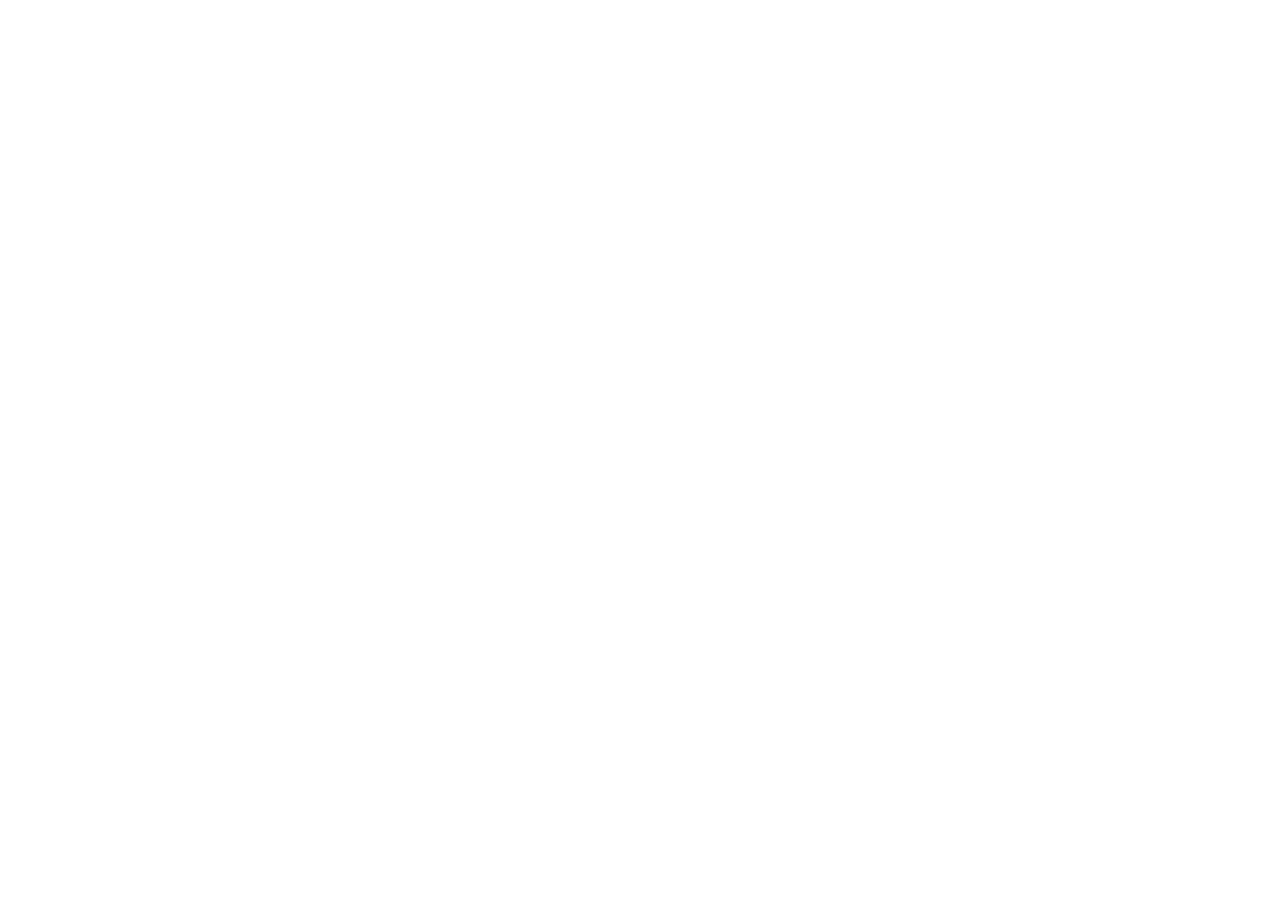
==== index.html @ 3dc0cd69 "files aangemaakt" ====
<!DOCTYPE html>
<html lang="en">
<head>
    <meta charset="UTF-8">
    <meta name="viewport" content="width=device-width, initial-scale=1.0">
    <title>Document</title>
</head>
<body>
    
</body>
</html>
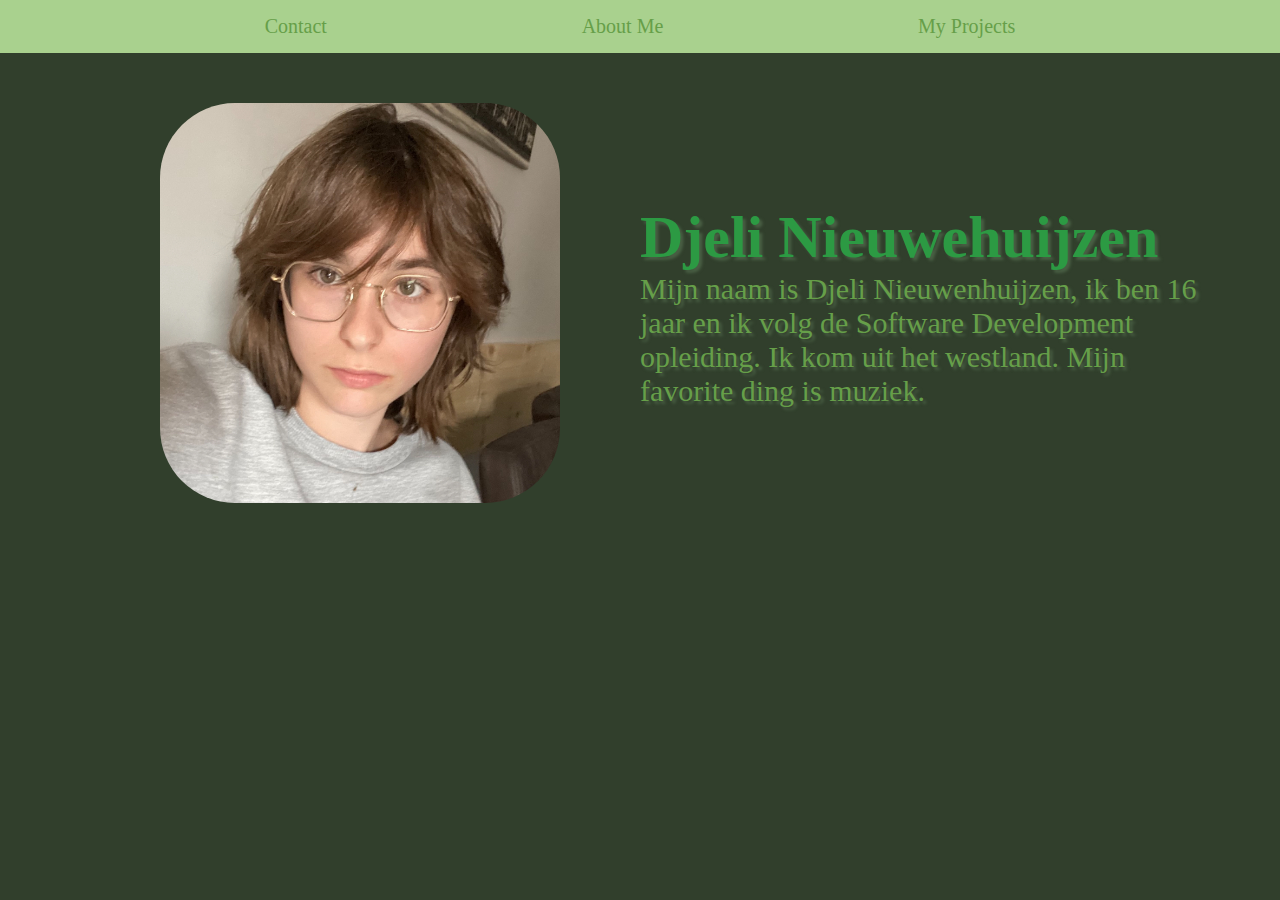
==== commit 2cf07229: "basis grid af" ====
--- a/index.html
+++ b/index.html
@@ -1,11 +1,37 @@
 <!DOCTYPE html>
 <html lang="en">
+
 <head>
     <meta charset="UTF-8">
     <meta name="viewport" content="width=device-width, initial-scale=1.0">
-    <title>Document</title>
+    <link rel="stylesheet" href="css/style.css">
+    <title>Djeli Nieuwenhuijzen</title>
 </head>
+
 <body>
-    
+    <div class="wrapper">
+        <header>
+            <nav>
+                <a class="contact-page" href="contact.html">Contact</a>
+                <a class="about-me-page" href="about-me.html">About Me</a>
+                <a class="projects-page" href="projects.html">My Projects</a>
+            </nav>
+        </header>
+
+        <main class="home-main">
+            <div class="title">
+                <img src="/img/me POFO.png" class="djeli-photo" width="400px">
+            </div>
+            <article class="intro">
+                <h1 class="name">Djeli Nieuwehuijzen</h1>
+                <p>
+                    Mijn naam is Djeli Nieuwenhuijzen, ik ben 16 jaar en ik volg de Software Development opleiding. Ik
+                    kom
+                    uit het westland. Mijn favorite ding is muziek.
+                </p>
+            </article>
+        </main>
+    </div>
 </body>
+
 </html>--- a/css/style.css
+++ b/css/style.css
@@ -0,0 +1,213 @@
+* {
+    padding: 0;
+    margin: 0;
+    box-sizing: border-box;
+}
+
+:root {
+    --light-green: #a9d18e;
+    --dark-green: #313f2c;
+    --dove: #2c9a43;
+    --butterfly: #669f49;
+    --shadow: #495f44;
+}
+
+.wrapper {
+    display: grid;
+    grid-template-columns: 1fr;
+    grid-auto-rows: minmax(50px, auto);
+    grid-template-areas:
+        "hd"
+        "mn"
+        "mn"
+        "mn"
+        "mn"
+        "mn";
+}
+
+header {
+    grid-area: hd;
+    background: var(--light-green);
+    padding: 10px;
+}
+
+nav {
+    width: 100%;
+    padding-block: 5px;
+    display: flex;
+    justify-content: space-evenly;
+}
+
+body {
+    font-family: Georgia, 'Times New Roman', Times, serif;
+    font-size: 20px;
+    color: var(--butterfly);
+    background: var(--dark-green)
+}
+
+main {
+    grid-area: mn;
+}
+
+a {
+    color: inherit;
+    text-decoration: inherit;
+}
+
+a:hover {
+    color: var(--dark-green);
+    text-shadow: 3px 3px 3px var(--shadow);
+}
+
+/* main page */
+.home-main {
+    display: grid;
+    grid-template-columns: repeat(12, 1fr);
+    grid-auto-rows: minmax(50px, auto);
+    grid-template-areas:
+        ". . . . . . . . . . . ."
+        ". . im . . . . . . . . ."
+        ". . im . . . . . . . . ."
+        ". . im . ar ar ar ar ar ar ar ."
+        ". . im . ar ar ar ar ar ar ar ."
+        ". . im . ar ar ar ar ar ar ar ."
+        ". . im . . . . . . . . ."
+        ". . im . . . . . . . . ."
+        ". . . . . . . . . . . ."
+        ". . . . . . . . . . . ."
+    ;
+}
+
+.name {
+    color: var(--dove);
+}
+
+.intro {
+    font-size: 30px;
+    grid-area: ar;
+    text-shadow: 3px 3px 3px var(--shadow);
+}
+
+.djeli-photo {
+    border-radius: 75px;
+    width: 400px;
+    height: 400px;
+}
+
+.title {
+    grid-area: im;
+}
+
+/* contact page */
+.contact-main {
+    text-shadow: 2px 2px 3px var(--shadow);
+    display: grid;
+    grid-template-columns: repeat(12, 1fr);
+    grid-auto-rows: minmax(50px, auto);
+    grid-template-areas:
+        ". . . . . . . . . . . ."
+        ". . . . he he he he he . . ."
+        ". . . . . . . . . . . ."
+        ". . . . us us us . . . . ."
+        ". . . . us us us . . . . ."
+        ". . . . us us us . . . . ."
+        ". . . . us us us . . . . ."
+        ". . . . . . . . . . . ."
+        ". . . . . . . . . . . ."
+    ;
+}
+
+.contact-title {
+    grid-area: he;
+    font-size: 30px;
+}
+
+.user-names {
+    grid-area: us;
+    text-shadow: 3px 3px 3px var(--shadow);
+}
+
+.mondriaan-logo {
+    width: 50px;
+    height: 50px;
+    border-radius: 10px;
+}
+
+.gmail-logo {
+    width: 50px;
+    height: 50px;
+    border-radius: 10px;
+}
+
+.insta-logo {
+    width: 50px;
+    height: 50px;
+    border-radius: 10px;
+}
+
+/* projects */
+.projects-main {
+    font-size: 30px;
+    display: grid;
+    grid-template-columns: repeat(12, 1fr);
+    grid-auto-rows: minmax(50px, auto);
+    grid-template-areas:
+        ". . . . . . . . . . . ."
+        ". . . . . . . . . . . ."
+        ". . . . id . . . . . . ."
+        ". . . . id hl hl . . . . ."
+        ". . . . id . . . . . . ."
+        ". . . . id . . . . . . ."
+        ". . . . id     bkh bkh bkh . . . ."
+        ". . . . id . . . . . . ."
+        ". . . . . . . . . . . ."
+        ". . . . . . . . . . . ."
+        ". . . . . . . . . . . ."
+    ;
+}
+
+.hoger-lager {
+    grid-area: hl;
+}
+
+.bkh {
+    grid-area: bkh;
+}
+
+.img-div {
+    grid-area: id;
+}
+
+.tosti-photo {
+    width: 150px;
+    height: 150px;
+}
+
+.higher-lower-photo {
+    width: 150px;
+}
+
+/* about me */
+.about-main {
+    display: grid;
+    grid-template-columns: repeat(12, 1fr);
+    grid-auto-rows: minmax(100px, auto);
+    grid-template-areas:
+        ". . . ma . . mf . . ja . ."
+        ". . . ma . . mf . . ja . ."
+        ". . . ma . . mf . . ja . ."
+        ". . . ma . . mf . . ja . ."
+        ". . . ma . . mf . . ja . .";
+}
+
+.me-article {
+    grid-area: ma;
+}
+
+.me-2 {
+    grid-area: mf;
+}
+
+.jacky-article {
+    grid-area: ja;
+}